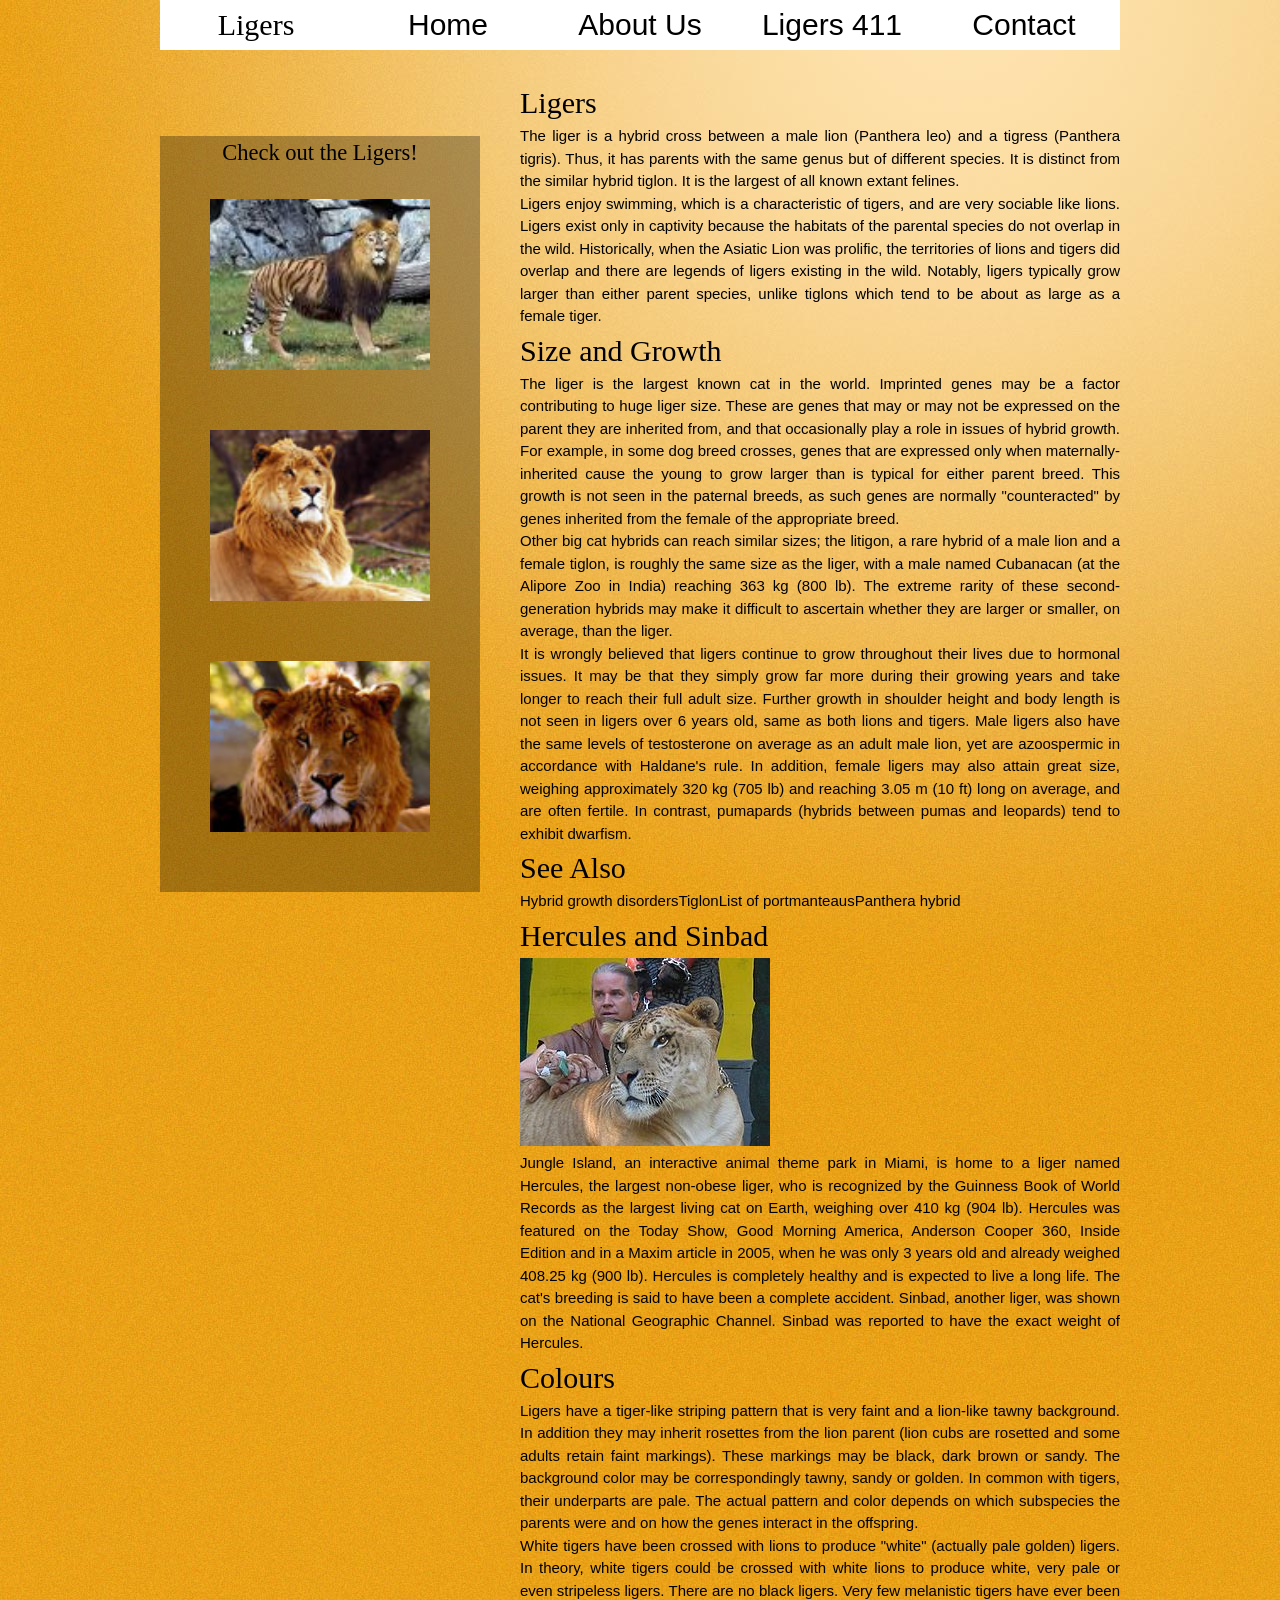
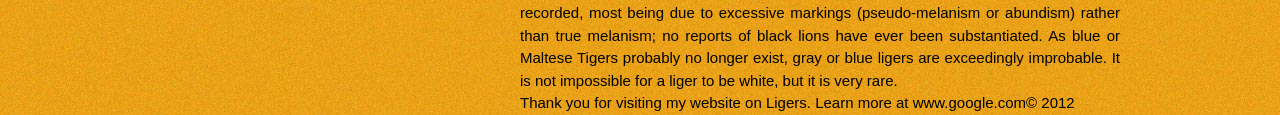
==== lab3/index.html @ e020348a "Started Lab 3" ====
<!DOCTYPE html>
<html>
	<head>
		<title>CSS Box Model</title>
		<meta charset="utf-8">
		<link rel="stylesheet" href="css/reset.css">
		<link rel="stylesheet" href="css/style.css">
	</head>
	<body>
		<div id="nav">
			<ul>
				<li><a href="#">Home</a></li>
				<li><a href="#">About Us</a></li>
				<li><a href="#">Ligers 411</a></li>
				<li><a href="#">Contact</a></li>
			</ul>
		</div>
		<h1>Ligers</h1>
		<div id="content">
			<h2>Ligers</h2>
			<p>The liger is a hybrid cross between a male lion (Panthera leo) and a tigress (Panthera tigris). Thus, it has parents with the same genus but of different species. It is distinct from the similar hybrid tiglon. It is the largest of all known extant felines.</p>
			<p>Ligers enjoy swimming, which is a characteristic of tigers, and are very sociable like lions. Ligers exist only in captivity because the habitats of the parental species do not overlap in the wild. Historically, when the Asiatic Lion was prolific, the territories of lions and tigers did overlap and there are legends of ligers existing in the wild. Notably, ligers typically grow larger than either parent species, unlike tiglons which tend to be about as large as a female tiger.</p>
			<h2>Size and Growth</h2>
			<p>The liger is the largest known cat in the world. Imprinted genes may be a factor contributing to huge liger size. These are genes that may or may not be expressed on the parent they are inherited from, and that occasionally play a role in issues of hybrid growth. For example, in some dog breed crosses, genes that are expressed only when maternally-inherited cause the young to grow larger than is typical for either parent breed. This growth is not seen in the paternal breeds, as such genes are normally "counteracted" by genes inherited from the female of the appropriate breed.</p>
			<p>Other big cat hybrids can reach similar sizes; the litigon, a rare hybrid of a male lion and a female tiglon, is roughly the same size as the liger, with a male named Cubanacan (at the Alipore Zoo in India) reaching 363 kg (800 lb). The extreme rarity of these second-generation hybrids may make it difficult to ascertain whether they are larger or smaller, on average, than the liger.</p>
			<p>It is wrongly believed that ligers continue to grow throughout their lives due to hormonal issues. It may be that they simply grow far more during their growing years and take longer to reach their full adult size. Further growth in shoulder height and body length is not seen in ligers over 6 years old, same as both lions and tigers. Male ligers also have the same levels of testosterone on average as an adult male lion, yet are azoospermic in accordance with Haldane's rule. In addition, female ligers may also attain great size, weighing approximately 320 kg (705 lb) and reaching 3.05 m (10 ft) long on average, and are often fertile. In contrast, pumapards (hybrids between pumas and leopards) tend to exhibit dwarfism.</p>
			<div id="gallery">
				<ul>
					<li id="gallerytitle">Check out the Ligers!</li>
					<li><a href="img/liger.jpg" title="Ligers are SOOO cool!!"><img src="img/liger_thumb.jpg" alt="Ligers are SOOO cool!!" /></a></li>
					<li><a href="img/liger2.jpg" title="Ligers are WICKED cool!!"><img src="img/liger2_thumb.jpg" alt="Ligers are WICKED cool!!" /></a></li>
					<li><a href="img/liger3.jpg" title="Ligers are SUPER cool!!"><img src="img/liger3_thumb.jpg" alt="Ligers are SUPER cool!!" /></a></li>
				</ul>
			</div>
			<h3>See Also</h3>
			<!-- <ul class="csv"> -->
			<ul>
				<li>Hybrid growth disorders</li>
				<li>Tiglon</li>
				<li>List of portmanteaus</li>
				<li>Panthera hybrid</li>
			</ul>
			<h2>Hercules and Sinbad</h2>
			<div><img src="img/ligertrainer-tn.jpg" alt="Liger trainer Sinbad"></div>
			<p>Jungle Island, an interactive animal theme park in Miami, is home to a liger named Hercules, the largest non-obese liger, who is recognized by the Guinness Book of World Records as the largest living cat on Earth, weighing over 410 kg (904 lb). Hercules was featured on the Today Show, Good Morning America, Anderson Cooper 360, Inside Edition and in a Maxim article in 2005, when he was only 3 years old and already weighed 408.25 kg (900 lb). Hercules is completely healthy and is expected to live a long life. The cat's breeding is said to have been a complete accident. Sinbad, another liger, was shown on the National Geographic Channel. Sinbad was reported to have the exact weight of Hercules.</p>
			<h2>Colours</h2>
			<p>Ligers have a tiger-like striping pattern that is very faint and a lion-like tawny background. In addition they may inherit rosettes from the lion parent (lion cubs are rosetted and some adults retain faint markings). These markings may be black, dark brown or sandy. The background color may be correspondingly tawny, sandy or golden. In common with tigers, their underparts are pale. The actual pattern and color depends on which subspecies the parents were and on how the genes interact in the offspring.</p>
			<p>White tigers have been crossed with lions to produce "white" (actually pale golden) ligers. In theory, white tigers could be crossed with white lions to produce white, very pale or even stripeless ligers. There are no black ligers. Very few melanistic tigers have ever been recorded, most being due to excessive markings (pseudo-melanism or abundism) rather than true melanism; no reports of black lions have ever been substantiated. As blue or Maltese Tigers probably no longer exist, gray or blue ligers are exceedingly improbable. It is not impossible for a liger to be white, but it is very rare.</p>
			<p>Thank you for visiting my website on Ligers. Learn more at www.google.com&copy; 2012</p>
		</div>
	</body>
</html>
---- lab3/css/style.css ----
/*
colors
#e9a117 yellow
#225042026 red
#137146215 purple 
*/

body{
	width: 960px;
	margin: 0px auto;
	/*background: #e9a117 url("../img/yellownoise.jpg") no-repeat, transparent url() repeat;*/
	/*background: #e9a117 url("../img/yellownoise.jpg") no-repeat;*/
	background-image: url("../img/yellownoise.jpg");
	font-size: 62.5%;	
}
#nav{
	float: right;
	width: 80%;
	margin-bottom: 30px;
	background-color: #fff;
	font: normal normal 300 3em/1.5em "3dumb", sans-serif;
}
#nav li{
	list-style: none;	
	width: 25%;
	height: 50px;
}
#nav li a{
	text-align: center;
	text-decoration: none;
	line-height: 50px;
	display: block;
	color: #000;
}
h1{
	float: left;
	width: 20%;
	background-color: #fff;
	height: 50px;
	line-height: 50px;
	text-align: center;
	font-size: 3em;
	font-family: cursiveedgar, serif;
}
#content{
	clear: both;
}
p{
	text-align: justify;
	text-justify:inter-word;
}
ul li{
	list-style: none;
	float: left;
}
#content>*{
	float: right;
	width: 600px;
	font: normal normal 300 1.5em/1.5em "Helvetica Neue", sans-serif;
}
#gallery{
	float: left;
	width: 320px;
	margin-top: -507px;
	background-color: rgba(000, 000, 000, .30);
}
#gallery img{
	width: 220px;
	display: block;
	margin: 0px 50px;
	margin-bottom: 30px;
}
#gallery ul li{
	width: 320px;
	margin: 0px auto;
	text-align: center;
	margin-bottom: 30px;
	font: normal normal 100 1.5em/1.5em "2dumb", serif;
}
#content h2, #content h3{
	font: normal normal 100 3em/1.5em "2dumb", serif;
}

/*#content ul.csv li {
	text-transform: capitalize;
}

#content ul.csv li:after {
	content: ", ";
	margin-right: 3px;
	display: inline-block;
}

#content ul.csv li:last-child:before {
	content: "and the ";
	margin-right: 3px;
	display: inline-block;
}

#content ul.csv li:last-child:after {
	content: ".";
}*/
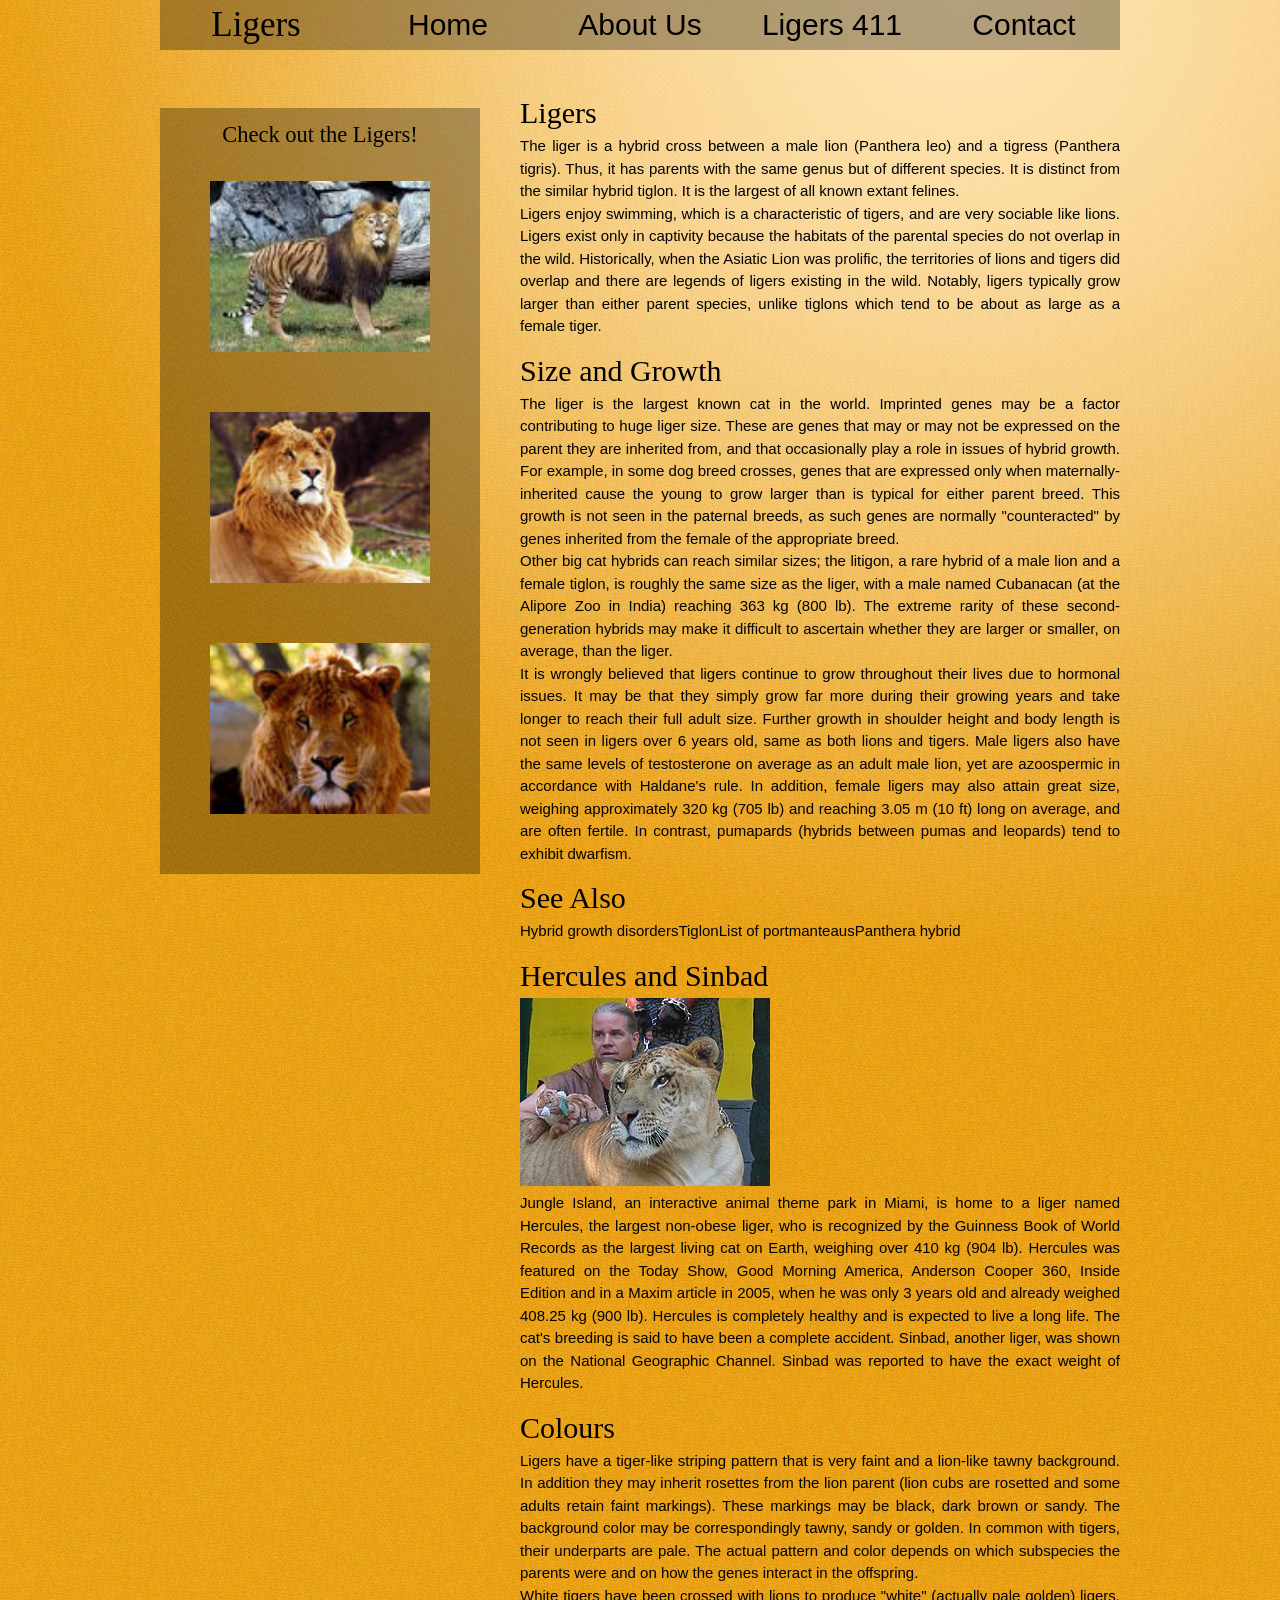
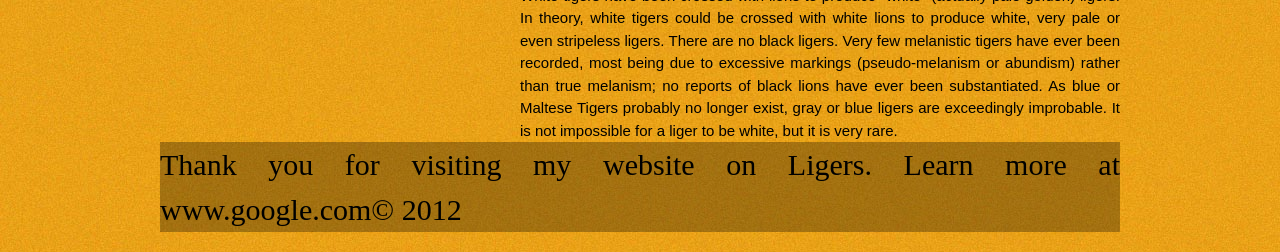
==== commit b3549bf2: "Final changes to Lab3" ====
--- a/lab3/index.html
+++ b/lab3/index.html
@@ -17,7 +17,7 @@
 		</div>
 		<h1>Ligers</h1>
 		<div id="content">
-			<h2>Ligers</h2>
+			<h2 id="contenttitle1">Ligers</h2>
 			<p>The liger is a hybrid cross between a male lion (Panthera leo) and a tigress (Panthera tigris). Thus, it has parents with the same genus but of different species. It is distinct from the similar hybrid tiglon. It is the largest of all known extant felines.</p>
 			<p>Ligers enjoy swimming, which is a characteristic of tigers, and are very sociable like lions. Ligers exist only in captivity because the habitats of the parental species do not overlap in the wild. Historically, when the Asiatic Lion was prolific, the territories of lions and tigers did overlap and there are legends of ligers existing in the wild. Notably, ligers typically grow larger than either parent species, unlike tiglons which tend to be about as large as a female tiger.</p>
 			<h2>Size and Growth</h2>
@@ -46,7 +46,9 @@
 			<h2>Colours</h2>
 			<p>Ligers have a tiger-like striping pattern that is very faint and a lion-like tawny background. In addition they may inherit rosettes from the lion parent (lion cubs are rosetted and some adults retain faint markings). These markings may be black, dark brown or sandy. The background color may be correspondingly tawny, sandy or golden. In common with tigers, their underparts are pale. The actual pattern and color depends on which subspecies the parents were and on how the genes interact in the offspring.</p>
 			<p>White tigers have been crossed with lions to produce "white" (actually pale golden) ligers. In theory, white tigers could be crossed with white lions to produce white, very pale or even stripeless ligers. There are no black ligers. Very few melanistic tigers have ever been recorded, most being due to excessive markings (pseudo-melanism or abundism) rather than true melanism; no reports of black lions have ever been substantiated. As blue or Maltese Tigers probably no longer exist, gray or blue ligers are exceedingly improbable. It is not impossible for a liger to be white, but it is very rare.</p>
-			<p>Thank you for visiting my website on Ligers. Learn more at www.google.com&copy; 2012</p>
 		</div>
+		<footer>
+			<p id="footer">Thank you for visiting my website on Ligers. Learn more at www.google.com&copy; 2012</p>
+		</footer>
 	</body>
 </html>
--- a/lab3/css/style.css
+++ b/lab3/css/style.css
@@ -11,13 +11,14 @@
 	/*background: #e9a117 url("../img/yellownoise.jpg") no-repeat, transparent url() repeat;*/
 	/*background: #e9a117 url("../img/yellownoise.jpg") no-repeat;*/
 	background-image: url("../img/yellownoise.jpg");
-	font-size: 62.5%;	
+	font-size: 62.5%;
+	overflow: hidden;	
 }
 #nav{
 	float: right;
 	width: 80%;
 	margin-bottom: 30px;
-	background-color: #fff;
+	background-color: rgba(000, 000, 000, .30);
 	font: normal normal 300 3em/1.5em "3dumb", sans-serif;
 }
 #nav li{
@@ -35,11 +36,11 @@
 h1{
 	float: left;
 	width: 20%;
-	background-color: #fff;
 	height: 50px;
 	line-height: 50px;
 	text-align: center;
-	font-size: 3em;
+	font-size: 3.5em;
+	background-color: rgba(000, 000, 000, .30);
 	font-family: cursiveedgar, serif;
 }
 #content{
@@ -47,7 +48,6 @@
 }
 p{
 	text-align: justify;
-	text-justify:inter-word;
 }
 ul li{
 	list-style: none;
@@ -58,10 +58,14 @@
 	width: 600px;
 	font: normal normal 300 1.5em/1.5em "Helvetica Neue", sans-serif;
 }
+div#gallery ul li#gallerytitle{
+	margin-top: 10px;
+	font: normal normal 100 1.5em/1.5em "2dumb", serif;
+}
 #gallery{
 	float: left;
 	width: 320px;
-	margin-top: -507px;
+	margin-top: -555px;
 	background-color: rgba(000, 000, 000, .30);
 }
 #gallery img{
@@ -75,12 +79,19 @@
 	margin: 0px auto;
 	text-align: center;
 	margin-bottom: 30px;
-	font: normal normal 100 1.5em/1.5em "2dumb", serif;
+
 }
 #content h2, #content h3{
 	font: normal normal 100 3em/1.5em "2dumb", serif;
+	margin-top: 10px;
 }
-
+footer{
+	width: 960px;
+	margin: 20px auto;
+	clear: both;
+	background-color: rgba(000, 000, 000, .30);
+	font: normal normal 100 3em/1.5em "2dumb", serif;
+}
 /*#content ul.csv li {
 	text-transform: capitalize;
 }
